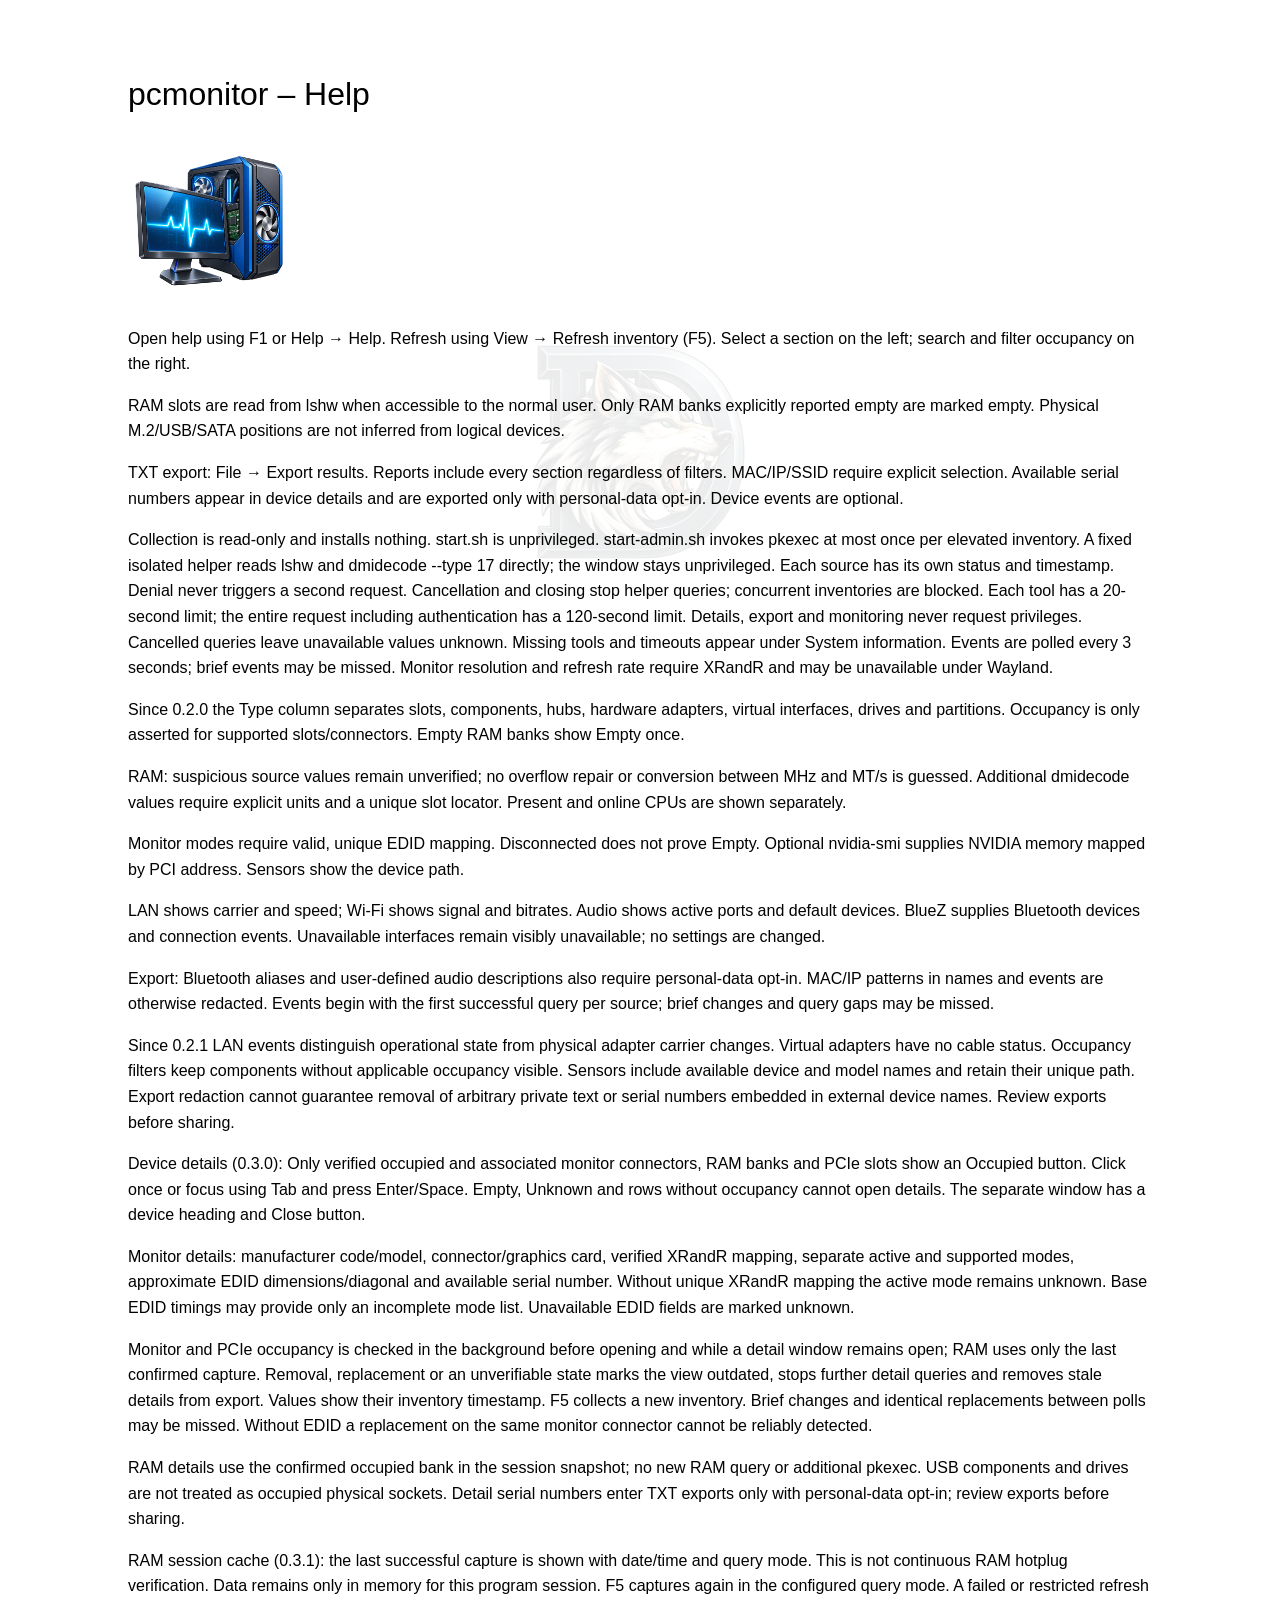
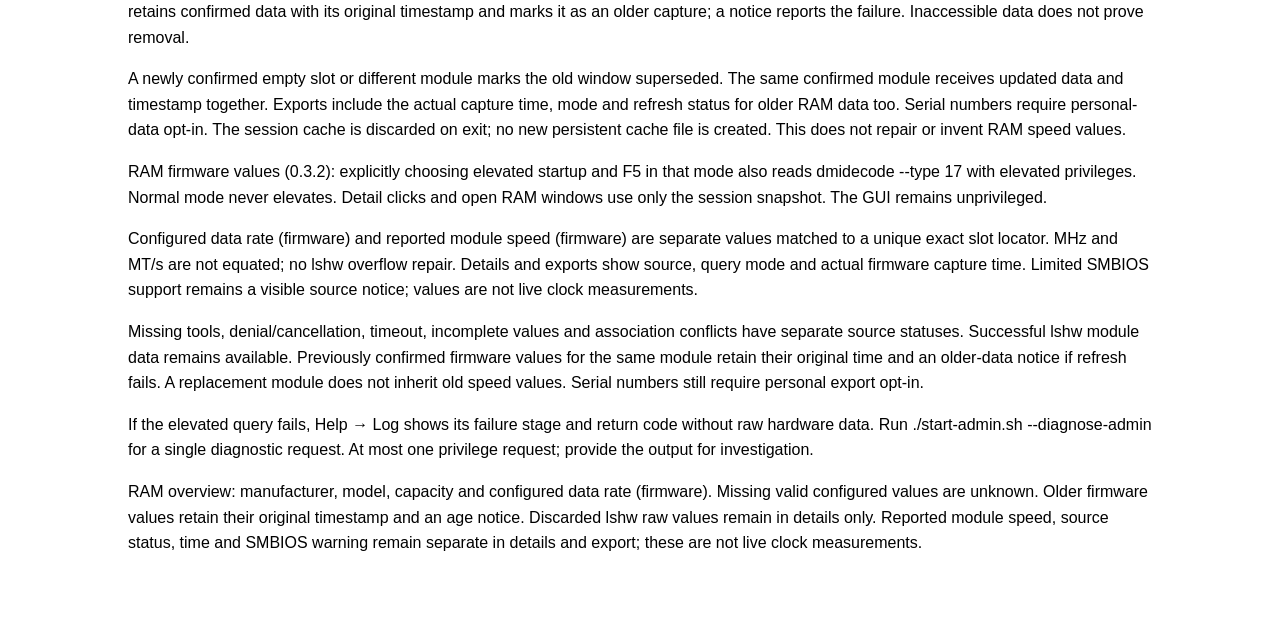
==== help/en/index.html @ 44148bdc "Release pcmonitor 0.4.0" ====
<!doctype html><html lang="en"><meta charset="utf-8"><meta name="viewport" content="width=device-width"><title>pcmonitor – Help</title><link rel="stylesheet" href="../../assets/help.css"><h1>pcmonitor – Help</h1><img src="../../assets/programmbild.png" alt="pcmonitor"><p>Open help using F1 or Help → Help. Refresh using View → Refresh inventory (F5). Select a section on the left; search and filter occupancy on the right.</p><p>RAM slots are read from lshw when accessible to the normal user. Only RAM banks explicitly reported empty are marked empty. Physical M.2/USB/SATA positions are not inferred from logical devices.</p><p>TXT export: File → Export results. Reports include every section regardless of filters. MAC/IP/SSID require explicit selection. Available serial numbers appear in device details and are exported only with personal-data opt-in. Device events are optional.</p><p>Collection is read-only and installs nothing. start.sh is unprivileged. start-admin.sh invokes pkexec at most once per elevated inventory. A fixed isolated helper reads lshw and dmidecode --type 17 directly; the window stays unprivileged. Each source has its own status and timestamp. Denial never triggers a second request. Cancellation and closing stop helper queries; concurrent inventories are blocked. Each tool has a 20-second limit; the entire request including authentication has a 120-second limit. Details, export and monitoring never request privileges. Cancelled queries leave unavailable values unknown. Missing tools and timeouts appear under System information. Events are polled every 3 seconds; brief events may be missed. Monitor resolution and refresh rate require XRandR and may be unavailable under Wayland.</p><p>Since 0.2.0 the Type column separates slots, components, hubs, hardware adapters, virtual interfaces, drives and partitions. Occupancy is only asserted for supported slots/connectors. Empty RAM banks show Empty once.</p><p>RAM: suspicious source values remain unverified; no overflow repair or conversion between MHz and MT/s is guessed. Additional dmidecode values require explicit units and a unique slot locator. Present and online CPUs are shown separately.</p><p>Monitor modes require valid, unique EDID mapping. Disconnected does not prove Empty. Optional nvidia-smi supplies NVIDIA memory mapped by PCI address. Sensors show the device path.</p><p>LAN shows carrier and speed; Wi-Fi shows signal and bitrates. Audio shows active ports and default devices. BlueZ supplies Bluetooth devices and connection events. Unavailable interfaces remain visibly unavailable; no settings are changed.</p><p>Export: Bluetooth aliases and user-defined audio descriptions also require personal-data opt-in. MAC/IP patterns in names and events are otherwise redacted. Events begin with the first successful query per source; brief changes and query gaps may be missed.</p><p>Since 0.2.1 LAN events distinguish operational state from physical adapter carrier changes. Virtual adapters have no cable status. Occupancy filters keep components without applicable occupancy visible. Sensors include available device and model names and retain their unique path. Export redaction cannot guarantee removal of arbitrary private text or serial numbers embedded in external device names. Review exports before sharing.</p><p>Device details (0.3.0): Only verified occupied and associated monitor connectors, RAM banks and PCIe slots show an Occupied button. Click once or focus using Tab and press Enter/Space. Empty, Unknown and rows without occupancy cannot open details. The separate window has a device heading and Close button.</p><p>Monitor details: manufacturer code/model, connector/graphics card, verified XRandR mapping, separate active and supported modes, approximate EDID dimensions/diagonal and available serial number. Without unique XRandR mapping the active mode remains unknown. Base EDID timings may provide only an incomplete mode list. Unavailable EDID fields are marked unknown.</p><p>Monitor and PCIe occupancy is checked in the background before opening and while a detail window remains open; RAM uses only the last confirmed capture. Removal, replacement or an unverifiable state marks the view outdated, stops further detail queries and removes stale details from export. Values show their inventory timestamp. F5 collects a new inventory. Brief changes and identical replacements between polls may be missed. Without EDID a replacement on the same monitor connector cannot be reliably detected.</p><p>RAM details use the confirmed occupied bank in the session snapshot; no new RAM query or additional pkexec. USB components and drives are not treated as occupied physical sockets. Detail serial numbers enter TXT exports only with personal-data opt-in; review exports before sharing.</p><p>RAM session cache (0.3.1): the last successful capture is shown with date/time and query mode. This is not continuous RAM hotplug verification. Data remains only in memory for this program session. F5 captures again in the configured query mode. A failed or restricted refresh retains confirmed data with its original timestamp and marks it as an older capture; a notice reports the failure. Inaccessible data does not prove removal.</p><p>A newly confirmed empty slot or different module marks the old window superseded. The same confirmed module receives updated data and timestamp together. Exports include the actual capture time, mode and refresh status for older RAM data too. Serial numbers require personal-data opt-in. The session cache is discarded on exit; no new persistent cache file is created. This does not repair or invent RAM speed values.</p><p>RAM firmware values (0.3.2): explicitly choosing elevated startup and F5 in that mode also reads dmidecode --type 17 with elevated privileges. Normal mode never elevates. Detail clicks and open RAM windows use only the session snapshot. The GUI remains unprivileged.</p><p>Configured data rate (firmware) and reported module speed (firmware) are separate values matched to a unique exact slot locator. MHz and MT/s are not equated; no lshw overflow repair. Details and exports show source, query mode and actual firmware capture time. Limited SMBIOS support remains a visible source notice; values are not live clock measurements.</p><p>Missing tools, denial/cancellation, timeout, incomplete values and association conflicts have separate source statuses. Successful lshw module data remains available. Previously confirmed firmware values for the same module retain their original time and an older-data notice if refresh fails. A replacement module does not inherit old speed values. Serial numbers still require personal export opt-in.</p><p>If the elevated query fails, Help → Log shows its failure stage and return code without raw hardware data. Run ./start-admin.sh --diagnose-admin for a single diagnostic request. At most one privilege request; provide the output for investigation.</p><p>RAM overview: manufacturer, model, capacity and configured data rate (firmware). Missing valid configured values are unknown. Older firmware values retain their original timestamp and an age notice. Discarded lshw raw values remain in details only. Reported module speed, source status, time and SMBIOS warning remain separate in details and export; these are not live clock measurements.</p></html>
---- assets/help.css ----
body{font:1rem/1.6 sans-serif;max-width:64rem;margin:2rem auto;padding:1rem}h1{font-weight:normal}img{max-width:160px} @media(prefers-color-scheme:dark){body{background:#242424;color:#eee}}

body::before{content:"";position:fixed;inset:0;pointer-events:none;opacity:.08;background:url(report_watermark.png) center/240px no-repeat;z-index:-1}
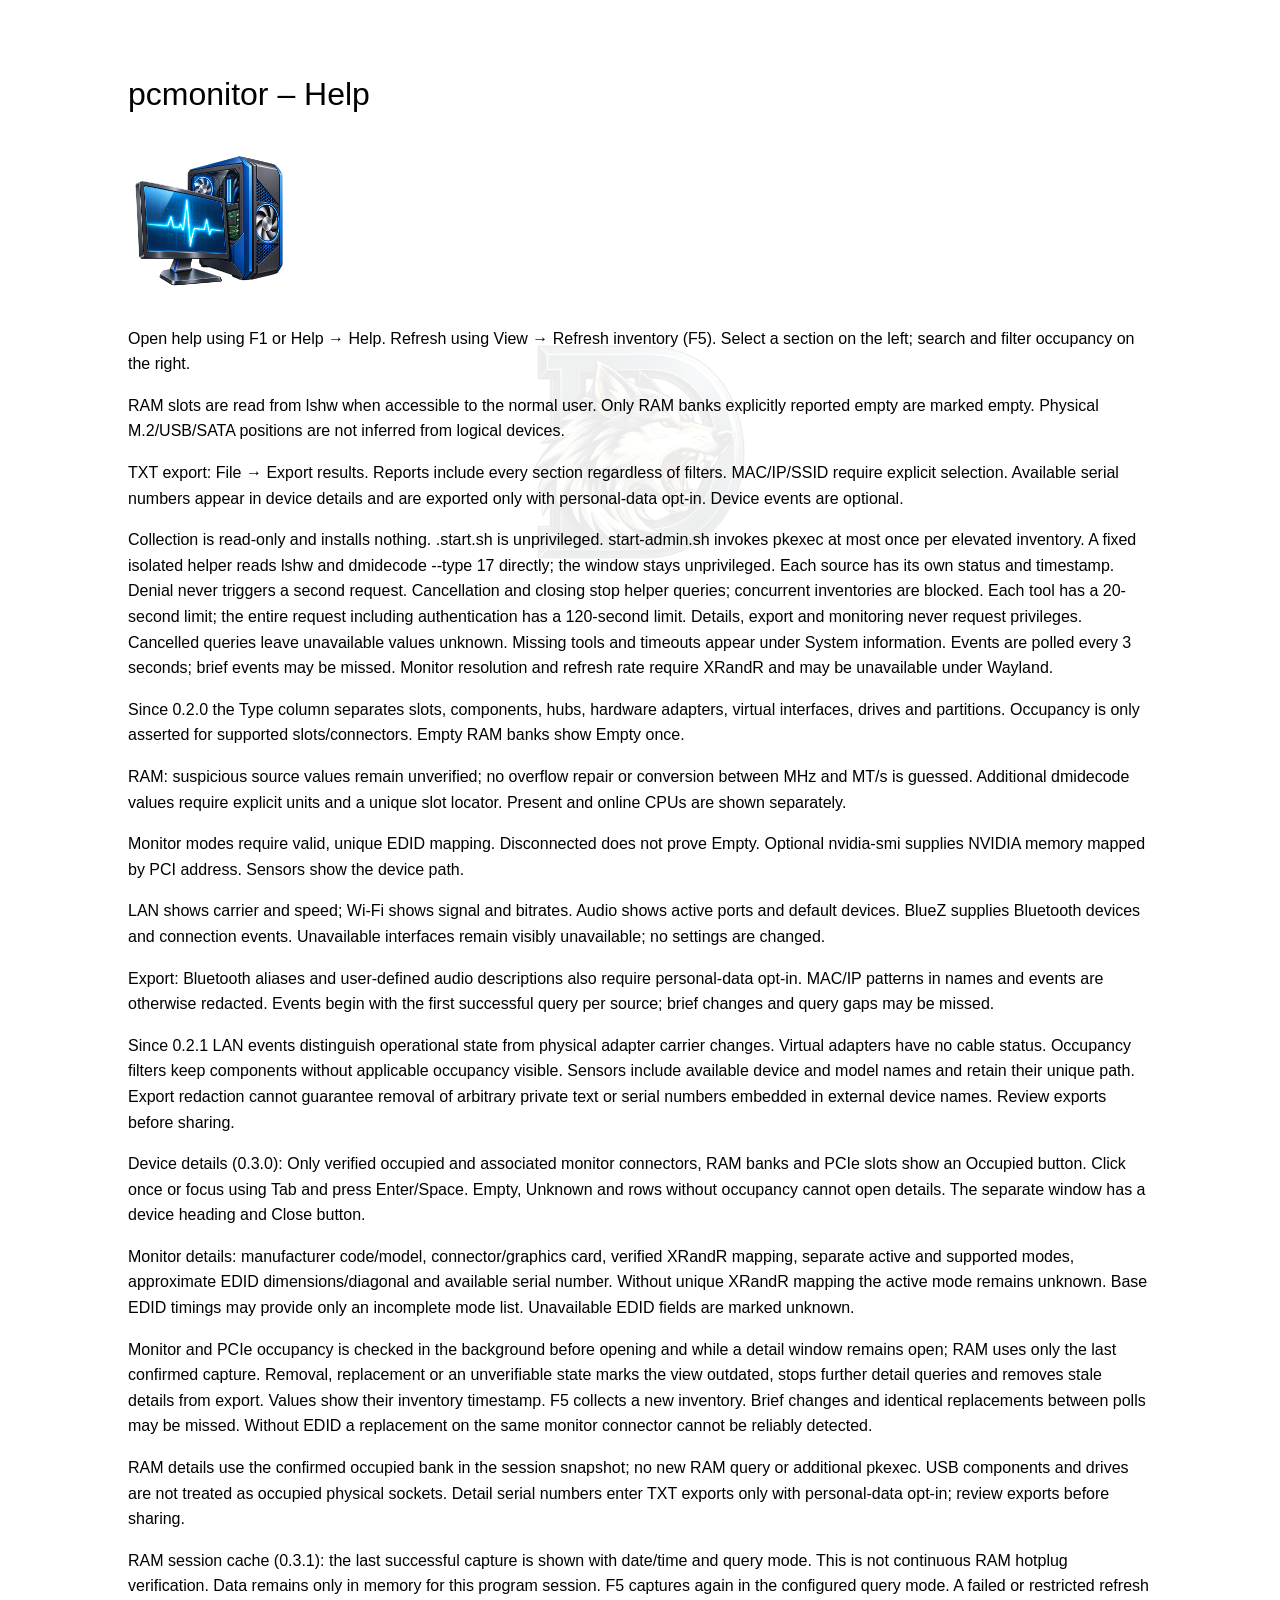
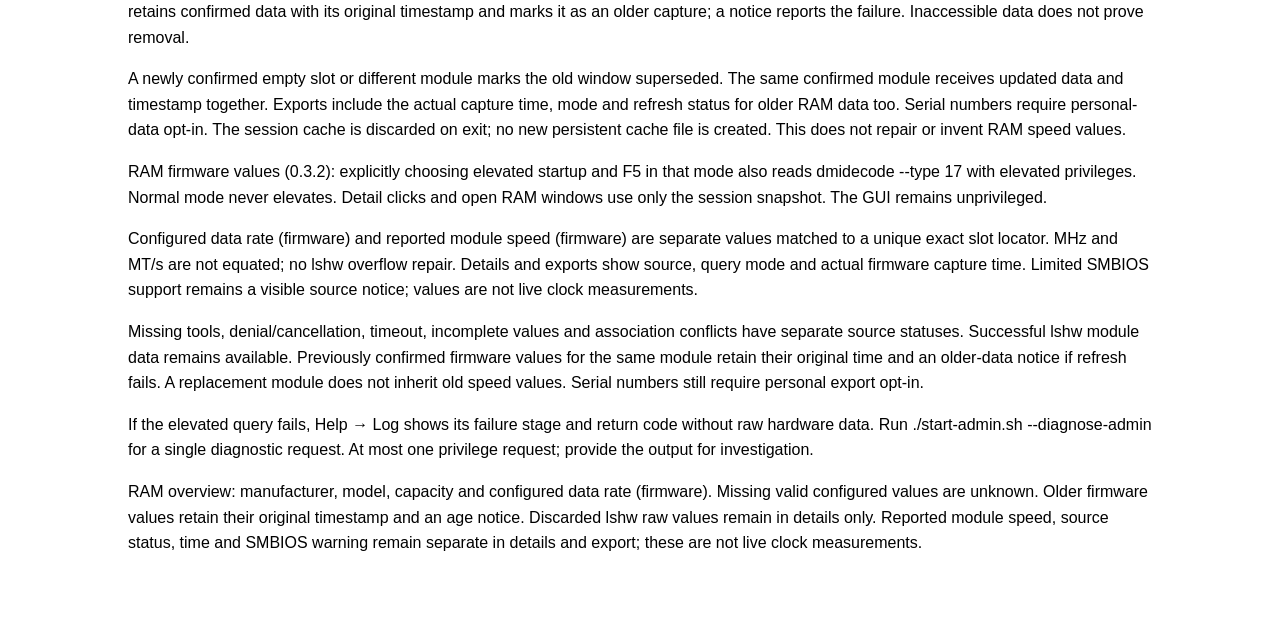
==== commit 0521a5ac: "Release pcmonitor 0.5.4" ====
--- a/help/en/index.html
+++ b/help/en/index.html
@@ -1 +1 @@
-<!doctype html><html lang="en"><meta charset="utf-8"><meta name="viewport" content="width=device-width"><title>pcmonitor – Help</title><link rel="stylesheet" href="../../assets/help.css"><h1>pcmonitor – Help</h1><img src="../../assets/programmbild.png" alt="pcmonitor"><p>Open help using F1 or Help → Help. Refresh using View → Refresh inventory (F5). Select a section on the left; search and filter occupancy on the right.</p><p>RAM slots are read from lshw when accessible to the normal user. Only RAM banks explicitly reported empty are marked empty. Physical M.2/USB/SATA positions are not inferred from logical devices.</p><p>TXT export: File → Export results. Reports include every section regardless of filters. MAC/IP/SSID require explicit selection. Available serial numbers appear in device details and are exported only with personal-data opt-in. Device events are optional.</p><p>Collection is read-only and installs nothing. start.sh is unprivileged. start-admin.sh invokes pkexec at most once per elevated inventory. A fixed isolated helper reads lshw and dmidecode --type 17 directly; the window stays unprivileged. Each source has its own status and timestamp. Denial never triggers a second request. Cancellation and closing stop helper queries; concurrent inventories are blocked. Each tool has a 20-second limit; the entire request including authentication has a 120-second limit. Details, export and monitoring never request privileges. Cancelled queries leave unavailable values unknown. Missing tools and timeouts appear under System information. Events are polled every 3 seconds; brief events may be missed. Monitor resolution and refresh rate require XRandR and may be unavailable under Wayland.</p><p>Since 0.2.0 the Type column separates slots, components, hubs, hardware adapters, virtual interfaces, drives and partitions. Occupancy is only asserted for supported slots/connectors. Empty RAM banks show Empty once.</p><p>RAM: suspicious source values remain unverified; no overflow repair or conversion between MHz and MT/s is guessed. Additional dmidecode values require explicit units and a unique slot locator. Present and online CPUs are shown separately.</p><p>Monitor modes require valid, unique EDID mapping. Disconnected does not prove Empty. Optional nvidia-smi supplies NVIDIA memory mapped by PCI address. Sensors show the device path.</p><p>LAN shows carrier and speed; Wi-Fi shows signal and bitrates. Audio shows active ports and default devices. BlueZ supplies Bluetooth devices and connection events. Unavailable interfaces remain visibly unavailable; no settings are changed.</p><p>Export: Bluetooth aliases and user-defined audio descriptions also require personal-data opt-in. MAC/IP patterns in names and events are otherwise redacted. Events begin with the first successful query per source; brief changes and query gaps may be missed.</p><p>Since 0.2.1 LAN events distinguish operational state from physical adapter carrier changes. Virtual adapters have no cable status. Occupancy filters keep components without applicable occupancy visible. Sensors include available device and model names and retain their unique path. Export redaction cannot guarantee removal of arbitrary private text or serial numbers embedded in external device names. Review exports before sharing.</p><p>Device details (0.3.0): Only verified occupied and associated monitor connectors, RAM banks and PCIe slots show an Occupied button. Click once or focus using Tab and press Enter/Space. Empty, Unknown and rows without occupancy cannot open details. The separate window has a device heading and Close button.</p><p>Monitor details: manufacturer code/model, connector/graphics card, verified XRandR mapping, separate active and supported modes, approximate EDID dimensions/diagonal and available serial number. Without unique XRandR mapping the active mode remains unknown. Base EDID timings may provide only an incomplete mode list. Unavailable EDID fields are marked unknown.</p><p>Monitor and PCIe occupancy is checked in the background before opening and while a detail window remains open; RAM uses only the last confirmed capture. Removal, replacement or an unverifiable state marks the view outdated, stops further detail queries and removes stale details from export. Values show their inventory timestamp. F5 collects a new inventory. Brief changes and identical replacements between polls may be missed. Without EDID a replacement on the same monitor connector cannot be reliably detected.</p><p>RAM details use the confirmed occupied bank in the session snapshot; no new RAM query or additional pkexec. USB components and drives are not treated as occupied physical sockets. Detail serial numbers enter TXT exports only with personal-data opt-in; review exports before sharing.</p><p>RAM session cache (0.3.1): the last successful capture is shown with date/time and query mode. This is not continuous RAM hotplug verification. Data remains only in memory for this program session. F5 captures again in the configured query mode. A failed or restricted refresh retains confirmed data with its original timestamp and marks it as an older capture; a notice reports the failure. Inaccessible data does not prove removal.</p><p>A newly confirmed empty slot or different module marks the old window superseded. The same confirmed module receives updated data and timestamp together. Exports include the actual capture time, mode and refresh status for older RAM data too. Serial numbers require personal-data opt-in. The session cache is discarded on exit; no new persistent cache file is created. This does not repair or invent RAM speed values.</p><p>RAM firmware values (0.3.2): explicitly choosing elevated startup and F5 in that mode also reads dmidecode --type 17 with elevated privileges. Normal mode never elevates. Detail clicks and open RAM windows use only the session snapshot. The GUI remains unprivileged.</p><p>Configured data rate (firmware) and reported module speed (firmware) are separate values matched to a unique exact slot locator. MHz and MT/s are not equated; no lshw overflow repair. Details and exports show source, query mode and actual firmware capture time. Limited SMBIOS support remains a visible source notice; values are not live clock measurements.</p><p>Missing tools, denial/cancellation, timeout, incomplete values and association conflicts have separate source statuses. Successful lshw module data remains available. Previously confirmed firmware values for the same module retain their original time and an older-data notice if refresh fails. A replacement module does not inherit old speed values. Serial numbers still require personal export opt-in.</p><p>If the elevated query fails, Help → Log shows its failure stage and return code without raw hardware data. Run ./start-admin.sh --diagnose-admin for a single diagnostic request. At most one privilege request; provide the output for investigation.</p><p>RAM overview: manufacturer, model, capacity and configured data rate (firmware). Missing valid configured values are unknown. Older firmware values retain their original timestamp and an age notice. Discarded lshw raw values remain in details only. Reported module speed, source status, time and SMBIOS warning remain separate in details and export; these are not live clock measurements.</p></html>+<!doctype html><html lang="en"><meta charset="utf-8"><meta name="viewport" content="width=device-width"><title>pcmonitor – Help</title><link rel="stylesheet" href="../../assets/help.css"><h1>pcmonitor – Help</h1><img src="../../assets/programmbild.png" alt="pcmonitor"><p>Open help using F1 or Help → Help. Refresh using View → Refresh inventory (F5). Select a section on the left; search and filter occupancy on the right.</p><p>RAM slots are read from lshw when accessible to the normal user. Only RAM banks explicitly reported empty are marked empty. Physical M.2/USB/SATA positions are not inferred from logical devices.</p><p>TXT export: File → Export results. Reports include every section regardless of filters. MAC/IP/SSID require explicit selection. Available serial numbers appear in device details and are exported only with personal-data opt-in. Device events are optional.</p><p>Collection is read-only and installs nothing. .start.sh is unprivileged. start-admin.sh invokes pkexec at most once per elevated inventory. A fixed isolated helper reads lshw and dmidecode --type 17 directly; the window stays unprivileged. Each source has its own status and timestamp. Denial never triggers a second request. Cancellation and closing stop helper queries; concurrent inventories are blocked. Each tool has a 20-second limit; the entire request including authentication has a 120-second limit. Details, export and monitoring never request privileges. Cancelled queries leave unavailable values unknown. Missing tools and timeouts appear under System information. Events are polled every 3 seconds; brief events may be missed. Monitor resolution and refresh rate require XRandR and may be unavailable under Wayland.</p><p>Since 0.2.0 the Type column separates slots, components, hubs, hardware adapters, virtual interfaces, drives and partitions. Occupancy is only asserted for supported slots/connectors. Empty RAM banks show Empty once.</p><p>RAM: suspicious source values remain unverified; no overflow repair or conversion between MHz and MT/s is guessed. Additional dmidecode values require explicit units and a unique slot locator. Present and online CPUs are shown separately.</p><p>Monitor modes require valid, unique EDID mapping. Disconnected does not prove Empty. Optional nvidia-smi supplies NVIDIA memory mapped by PCI address. Sensors show the device path.</p><p>LAN shows carrier and speed; Wi-Fi shows signal and bitrates. Audio shows active ports and default devices. BlueZ supplies Bluetooth devices and connection events. Unavailable interfaces remain visibly unavailable; no settings are changed.</p><p>Export: Bluetooth aliases and user-defined audio descriptions also require personal-data opt-in. MAC/IP patterns in names and events are otherwise redacted. Events begin with the first successful query per source; brief changes and query gaps may be missed.</p><p>Since 0.2.1 LAN events distinguish operational state from physical adapter carrier changes. Virtual adapters have no cable status. Occupancy filters keep components without applicable occupancy visible. Sensors include available device and model names and retain their unique path. Export redaction cannot guarantee removal of arbitrary private text or serial numbers embedded in external device names. Review exports before sharing.</p><p>Device details (0.3.0): Only verified occupied and associated monitor connectors, RAM banks and PCIe slots show an Occupied button. Click once or focus using Tab and press Enter/Space. Empty, Unknown and rows without occupancy cannot open details. The separate window has a device heading and Close button.</p><p>Monitor details: manufacturer code/model, connector/graphics card, verified XRandR mapping, separate active and supported modes, approximate EDID dimensions/diagonal and available serial number. Without unique XRandR mapping the active mode remains unknown. Base EDID timings may provide only an incomplete mode list. Unavailable EDID fields are marked unknown.</p><p>Monitor and PCIe occupancy is checked in the background before opening and while a detail window remains open; RAM uses only the last confirmed capture. Removal, replacement or an unverifiable state marks the view outdated, stops further detail queries and removes stale details from export. Values show their inventory timestamp. F5 collects a new inventory. Brief changes and identical replacements between polls may be missed. Without EDID a replacement on the same monitor connector cannot be reliably detected.</p><p>RAM details use the confirmed occupied bank in the session snapshot; no new RAM query or additional pkexec. USB components and drives are not treated as occupied physical sockets. Detail serial numbers enter TXT exports only with personal-data opt-in; review exports before sharing.</p><p>RAM session cache (0.3.1): the last successful capture is shown with date/time and query mode. This is not continuous RAM hotplug verification. Data remains only in memory for this program session. F5 captures again in the configured query mode. A failed or restricted refresh retains confirmed data with its original timestamp and marks it as an older capture; a notice reports the failure. Inaccessible data does not prove removal.</p><p>A newly confirmed empty slot or different module marks the old window superseded. The same confirmed module receives updated data and timestamp together. Exports include the actual capture time, mode and refresh status for older RAM data too. Serial numbers require personal-data opt-in. The session cache is discarded on exit; no new persistent cache file is created. This does not repair or invent RAM speed values.</p><p>RAM firmware values (0.3.2): explicitly choosing elevated startup and F5 in that mode also reads dmidecode --type 17 with elevated privileges. Normal mode never elevates. Detail clicks and open RAM windows use only the session snapshot. The GUI remains unprivileged.</p><p>Configured data rate (firmware) and reported module speed (firmware) are separate values matched to a unique exact slot locator. MHz and MT/s are not equated; no lshw overflow repair. Details and exports show source, query mode and actual firmware capture time. Limited SMBIOS support remains a visible source notice; values are not live clock measurements.</p><p>Missing tools, denial/cancellation, timeout, incomplete values and association conflicts have separate source statuses. Successful lshw module data remains available. Previously confirmed firmware values for the same module retain their original time and an older-data notice if refresh fails. A replacement module does not inherit old speed values. Serial numbers still require personal export opt-in.</p><p>If the elevated query fails, Help → Log shows its failure stage and return code without raw hardware data. Run ./start-admin.sh --diagnose-admin for a single diagnostic request. At most one privilege request; provide the output for investigation.</p><p>RAM overview: manufacturer, model, capacity and configured data rate (firmware). Missing valid configured values are unknown. Older firmware values retain their original timestamp and an age notice. Discarded lshw raw values remain in details only. Reported module speed, source status, time and SMBIOS warning remain separate in details and export; these are not live clock measurements.</p></html>
